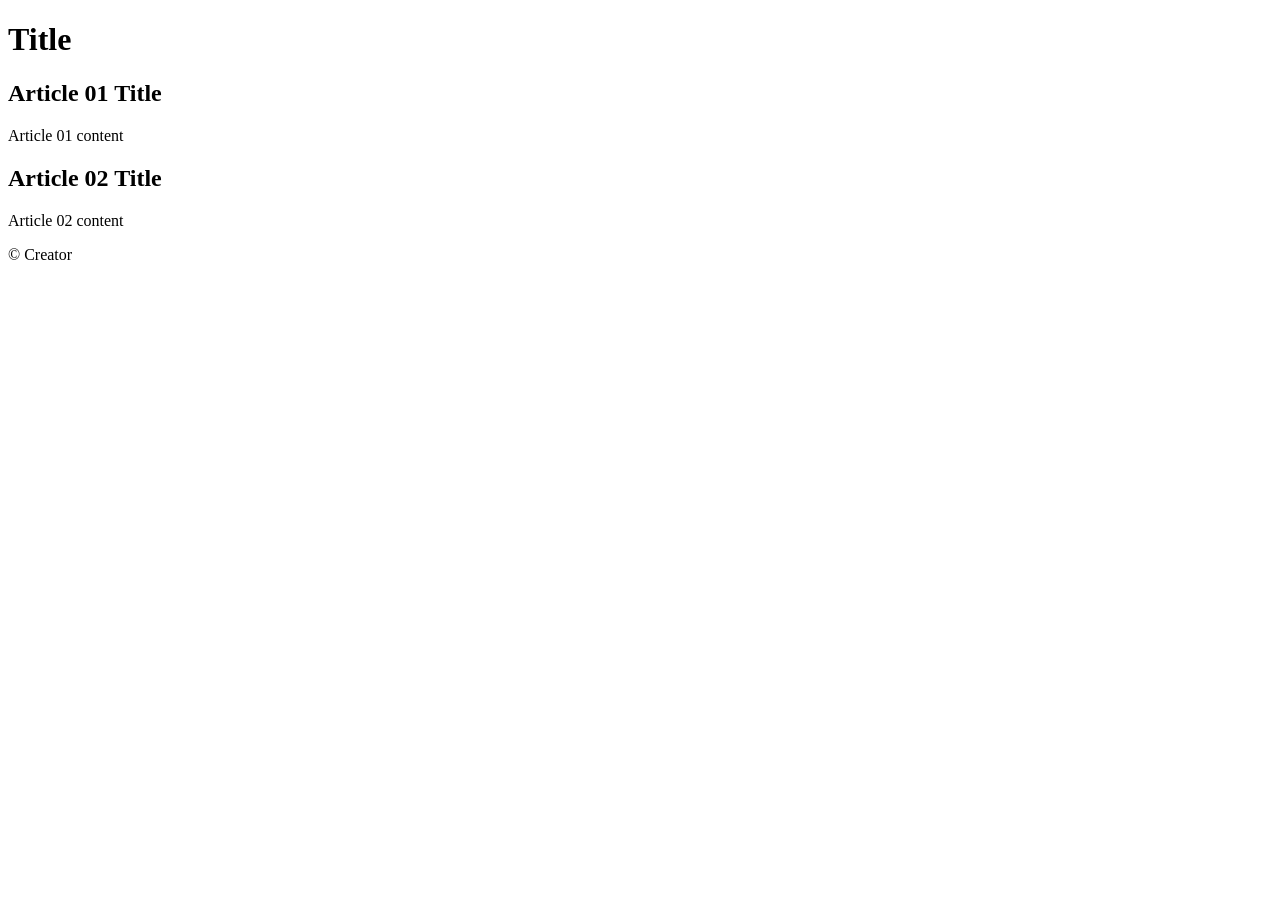
==== Git & Github/Site/index.html @ 2b4ba377 "Starting with the html of the Git course's site" ====
<!DOCTYPE html>
<html lang="en">
<head>
  <meta charset="UTF-8">
  <meta name="viewport" content="width=device-width, initial-scale=1.0">
  <title>Title</title>
</head>
<body>
  <main>
    <header>
      <h1>Title</h1>
    </header>
    <article>
      <h2>Article 01 Title</h2>
      <p>Article 01 content</p>
    </article>
    <article>
      <h2>Article 02 Title</h2>
      <p>Article 02 content</p>
    </article>
    <footer>
      &copy; Creator
    </footer>
  </main>
</body>
</html>
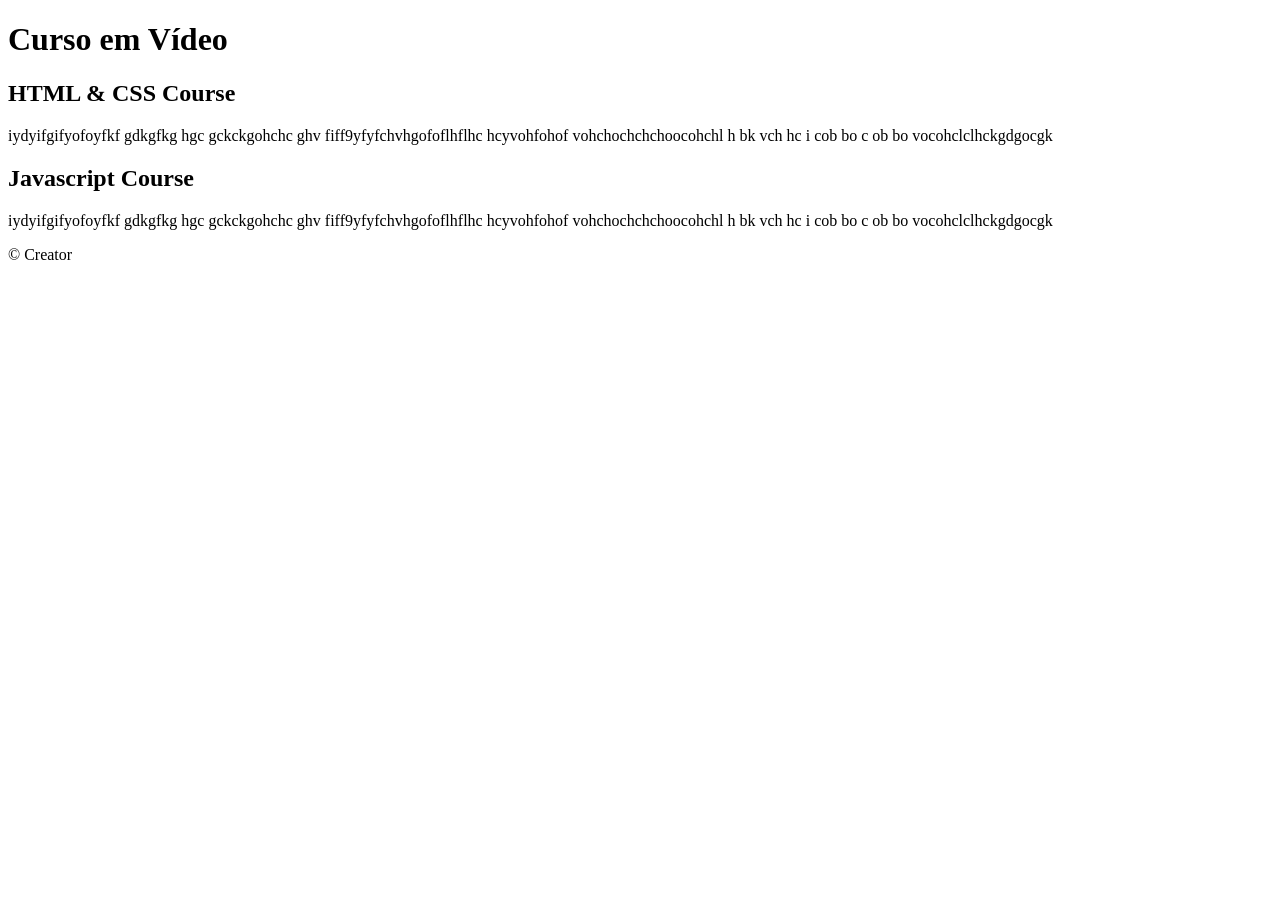
==== commit 7df3a334: "I've added the text content" ====
--- a/Git & Github/Site/index.html
+++ b/Git & Github/Site/index.html
@@ -8,15 +8,15 @@
 <body>
   <main>
     <header>
-      <h1>Title</h1>
+      <h1>Curso em Vídeo</h1>
     </header>
     <article>
-      <h2>Article 01 Title</h2>
-      <p>Article 01 content</p>
+      <h2>HTML & CSS Course</h2>
+      <p>iydyifgifyofoyfkf gdkgfkg hgc gckckgohchc ghv fiff9yfyfchvhgofoflhflhc hcyvohfohof vohchochchchoocohchl h bk vch hc i cob bo c ob bo vocohclclhckgdgocgk</p>
     </article>
     <article>
-      <h2>Article 02 Title</h2>
-      <p>Article 02 content</p>
+      <h2>Javascript Course</h2>
+      <p>iydyifgifyofoyfkf gdkgfkg hgc gckckgohchc ghv fiff9yfyfchvhgofoflhflhc hcyvohfohof vohchochchchoocohchl h bk vch hc i cob bo c ob bo vocohclclhckgdgocgk</p>
     </article>
     <footer>
       &copy; Creator
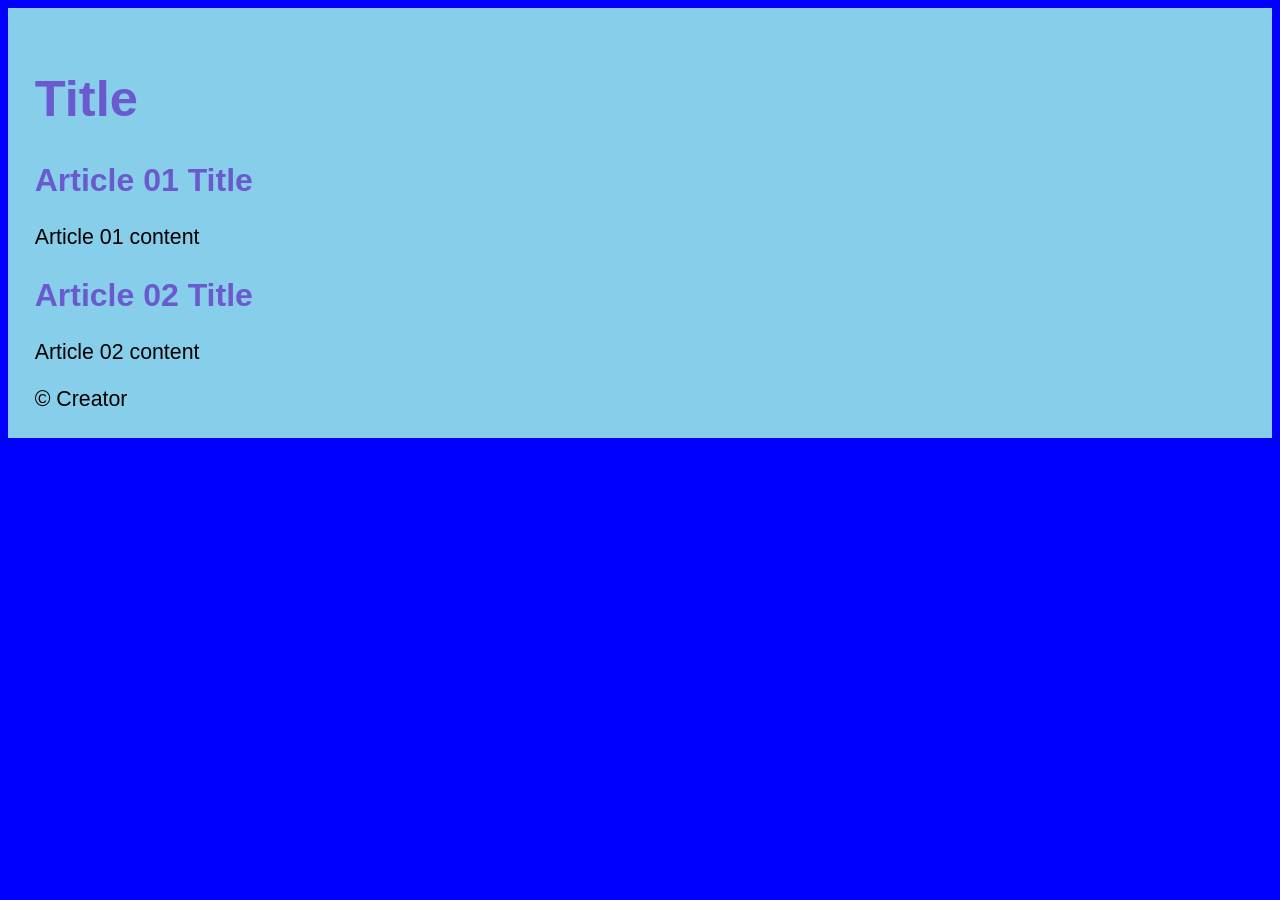
==== commit f5b502ea: "I've added style" ====
--- a/Git & Github/Site/index.html
+++ b/Git & Github/Site/index.html
@@ -3,20 +3,21 @@
 <head>
   <meta charset="UTF-8">
   <meta name="viewport" content="width=device-width, initial-scale=1.0">
-  <title>Title</title>
+  <link href="style.css" rel="stylesheet">
+  <title>Curso em Vídeo</title>
 </head>
 <body>
   <main>
     <header>
-      <h1>Curso em Vídeo</h1>
+      <h1>Title</h1>
     </header>
     <article>
-      <h2>HTML & CSS Course</h2>
-      <p>iydyifgifyofoyfkf gdkgfkg hgc gckckgohchc ghv fiff9yfyfchvhgofoflhflhc hcyvohfohof vohchochchchoocohchl h bk vch hc i cob bo c ob bo vocohclclhckgdgocgk</p>
+      <h2>Article 01 Title</h2>
+      <p>Article 01 content</p>
     </article>
     <article>
-      <h2>Javascript Course</h2>
-      <p>iydyifgifyofoyfkf gdkgfkg hgc gckckgohchc ghv fiff9yfyfchvhgofoflhflhc hcyvohfohof vohchochchchoocohchl h bk vch hc i cob bo c ob bo vocohclclhckgdgocgk</p>
+      <h2>Article 02 Title</h2>
+      <p>Article 02 content</p>
     </article>
     <footer>
       &copy; Creator
--- a/Git & Github/Site/style.css
+++ b/Git & Github/Site/style.css
@@ -0,0 +1,26 @@
+* {
+  font-family: Arial, Helvetica, sans-serif;
+  font-size: 16pt;
+}
+
+body {
+  background-color: blue;
+}
+
+main {
+  background-color: skyblue;
+  box-sizing: 300pt;
+  margin: auto;
+  padding: 20pt;
+  box-shadow: 5, 5, 5 grey;
+}
+
+h1 {
+  font-size: 38pt;
+  color: slateblue;
+}
+
+h2 {
+  font-size: 24pt;
+  color: slateblue;
+}
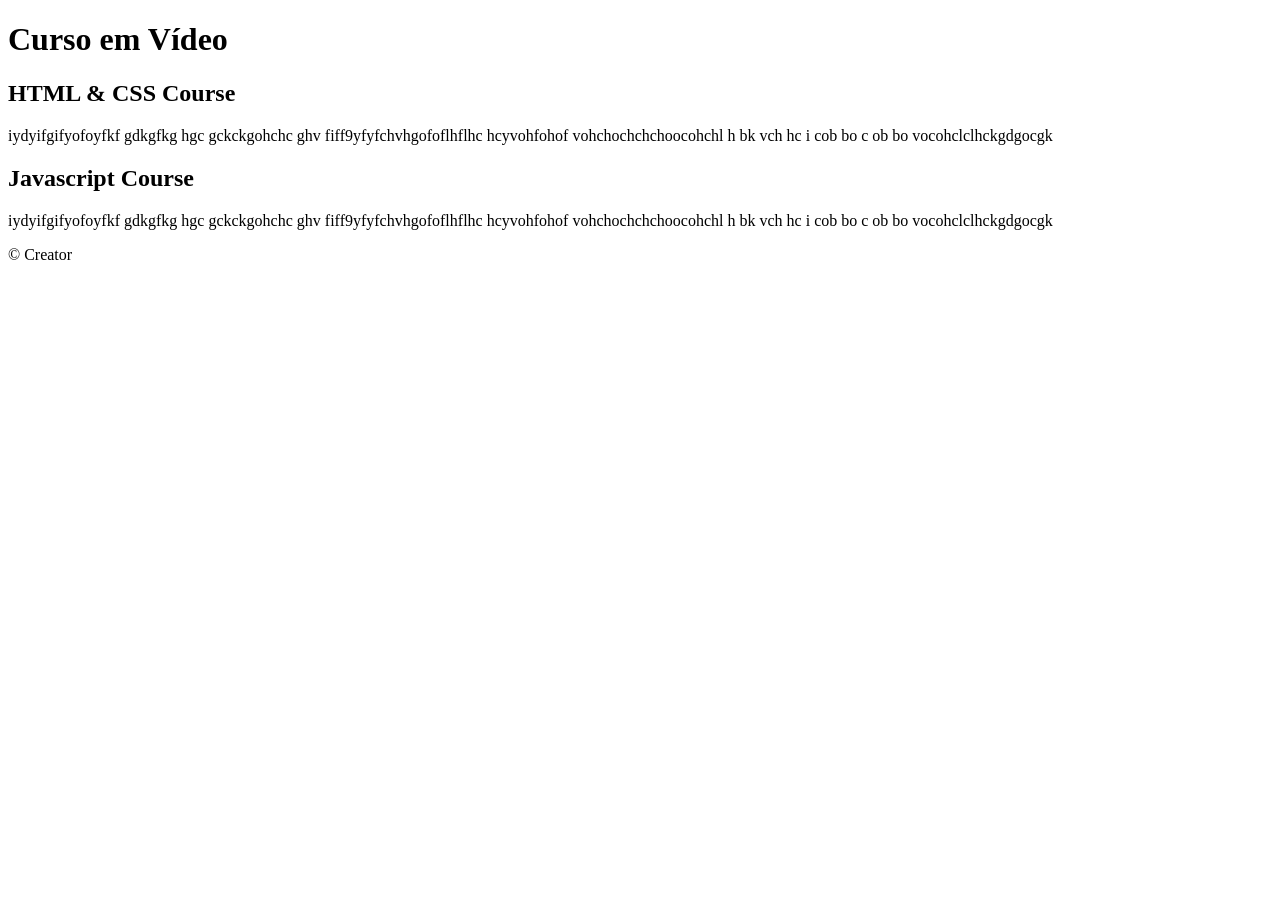
==== commit 0231772b: "Site title updated" ====
--- a/Git & Github/Site/index.html
+++ b/Git & Github/Site/index.html
@@ -3,21 +3,20 @@
 <head>
   <meta charset="UTF-8">
   <meta name="viewport" content="width=device-width, initial-scale=1.0">
-  <link href="style.css" rel="stylesheet">
-  <title>Curso em Vídeo</title>
+  <title>Site CursoeVidjo</title>
 </head>
 <body>
   <main>
     <header>
-      <h1>Title</h1>
+      <h1>Curso em Vídeo</h1>
     </header>
     <article>
-      <h2>Article 01 Title</h2>
-      <p>Article 01 content</p>
+      <h2>HTML & CSS Course</h2>
+      <p>iydyifgifyofoyfkf gdkgfkg hgc gckckgohchc ghv fiff9yfyfchvhgofoflhflhc hcyvohfohof vohchochchchoocohchl h bk vch hc i cob bo c ob bo vocohclclhckgdgocgk</p>
     </article>
     <article>
-      <h2>Article 02 Title</h2>
-      <p>Article 02 content</p>
+      <h2>Javascript Course</h2>
+      <p>iydyifgifyofoyfkf gdkgfkg hgc gckckgohchc ghv fiff9yfyfchvhgofoflhflhc hcyvohfohof vohchochchchoocohchl h bk vch hc i cob bo c ob bo vocohclclhckgdgocgk</p>
     </article>
     <footer>
       &copy; Creator
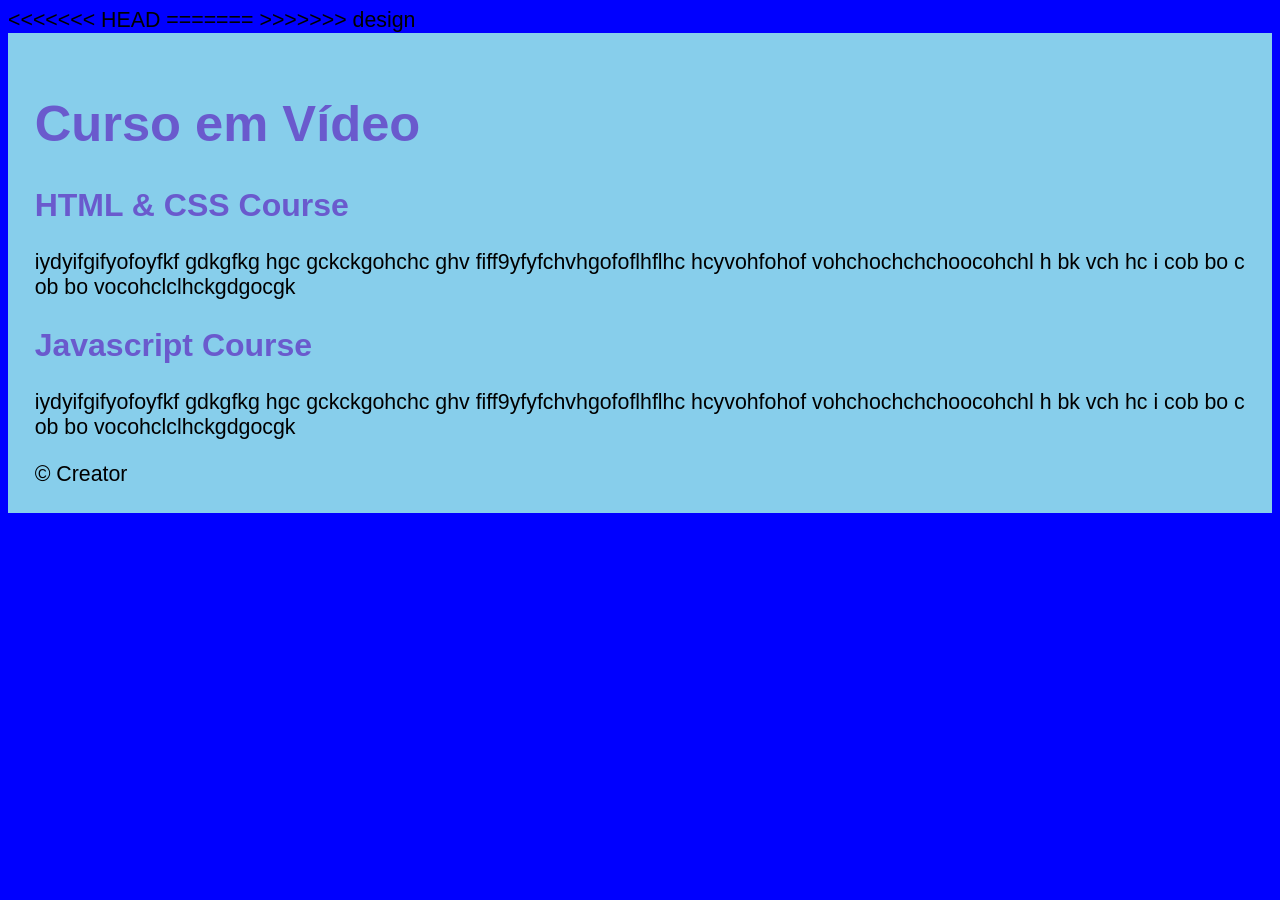
==== commit a26dbd27: "Merge branch 'design' into singularity" ====
--- a/Git & Github/Site/index.html
+++ b/Git & Github/Site/index.html
@@ -3,7 +3,12 @@
 <head>
   <meta charset="UTF-8">
   <meta name="viewport" content="width=device-width, initial-scale=1.0">
+<<<<<<< HEAD
   <title>Site CursoeVidjo</title>
+=======
+  <link href="style.css" rel="stylesheet">
+  <title>Curso em Vídeo</title>
+>>>>>>> design
 </head>
 <body>
   <main>
--- a/Git & Github/Site/style.css
+++ b/Git & Github/Site/style.css
@@ -0,0 +1,26 @@
+* {
+  font-family: Arial, Helvetica, sans-serif;
+  font-size: 16pt;
+}
+
+body {
+  background-color: blue;
+}
+
+main {
+  background-color: skyblue;
+  box-sizing: 300pt;
+  margin: auto;
+  padding: 20pt;
+  box-shadow: 5, 5, 5 grey;
+}
+
+h1 {
+  font-size: 38pt;
+  color: slateblue;
+}
+
+h2 {
+  font-size: 24pt;
+  color: slateblue;
+}
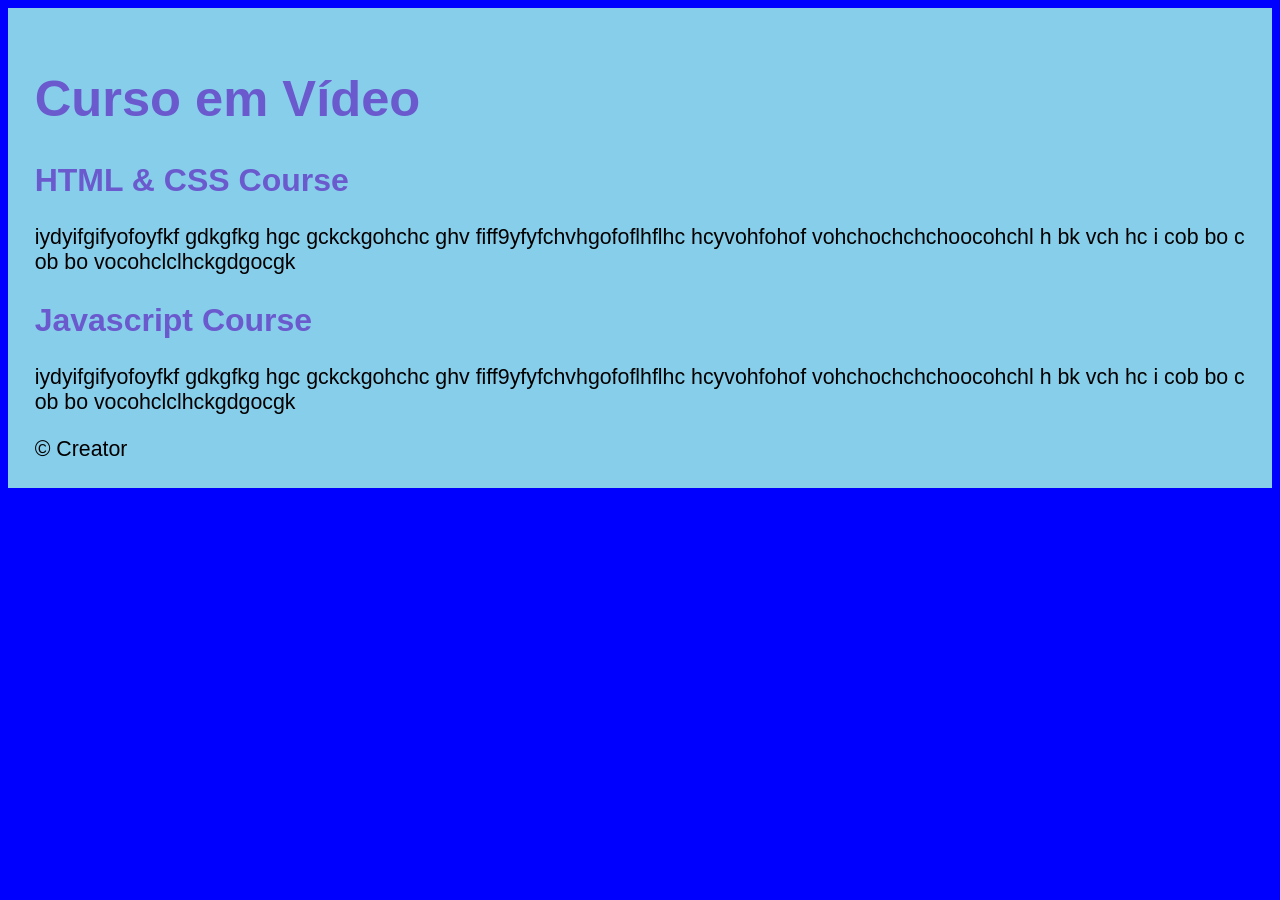
==== commit 9ac2484c: "Merged split cases, one case chosen" ====
--- a/Git & Github/Site/index.html
+++ b/Git & Github/Site/index.html
@@ -3,12 +3,8 @@
 <head>
   <meta charset="UTF-8">
   <meta name="viewport" content="width=device-width, initial-scale=1.0">
-<<<<<<< HEAD
-  <title>Site CursoeVidjo</title>
-=======
   <link href="style.css" rel="stylesheet">
   <title>Curso em Vídeo</title>
->>>>>>> design
 </head>
 <body>
   <main>
